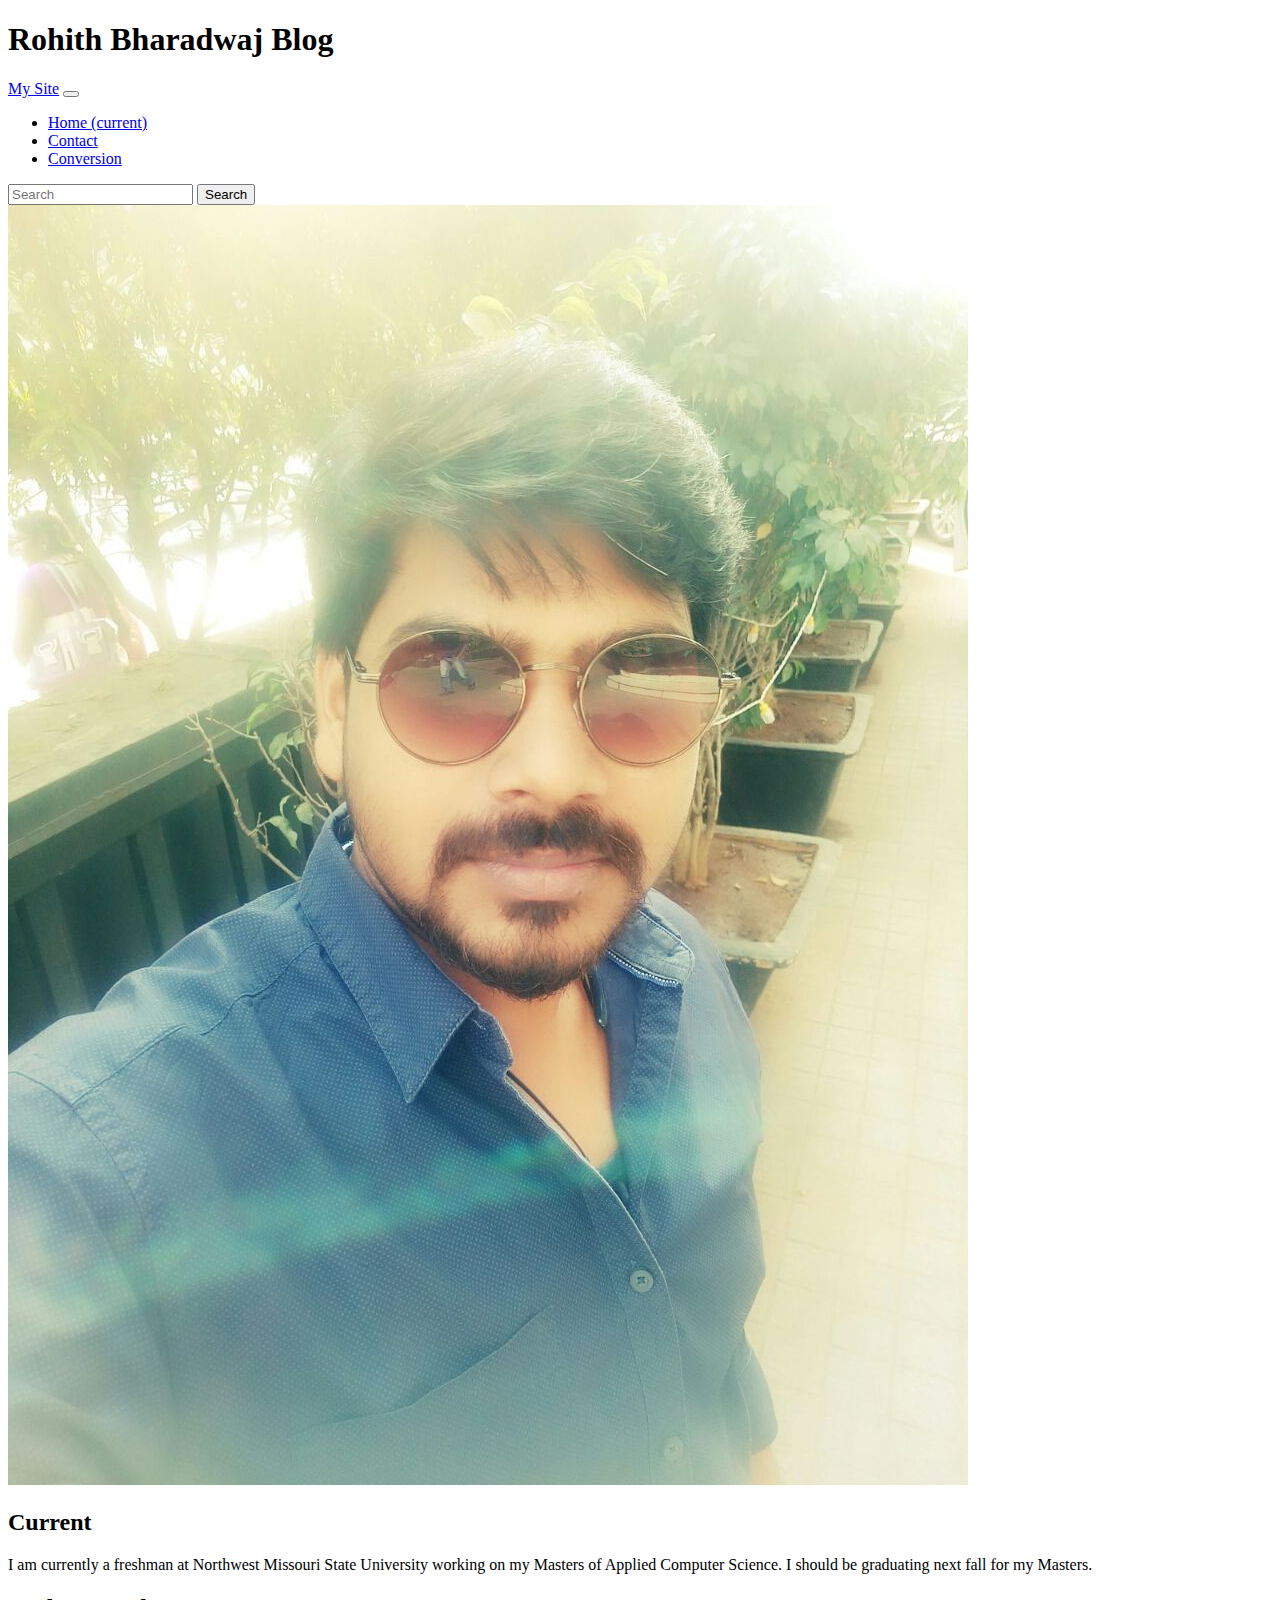
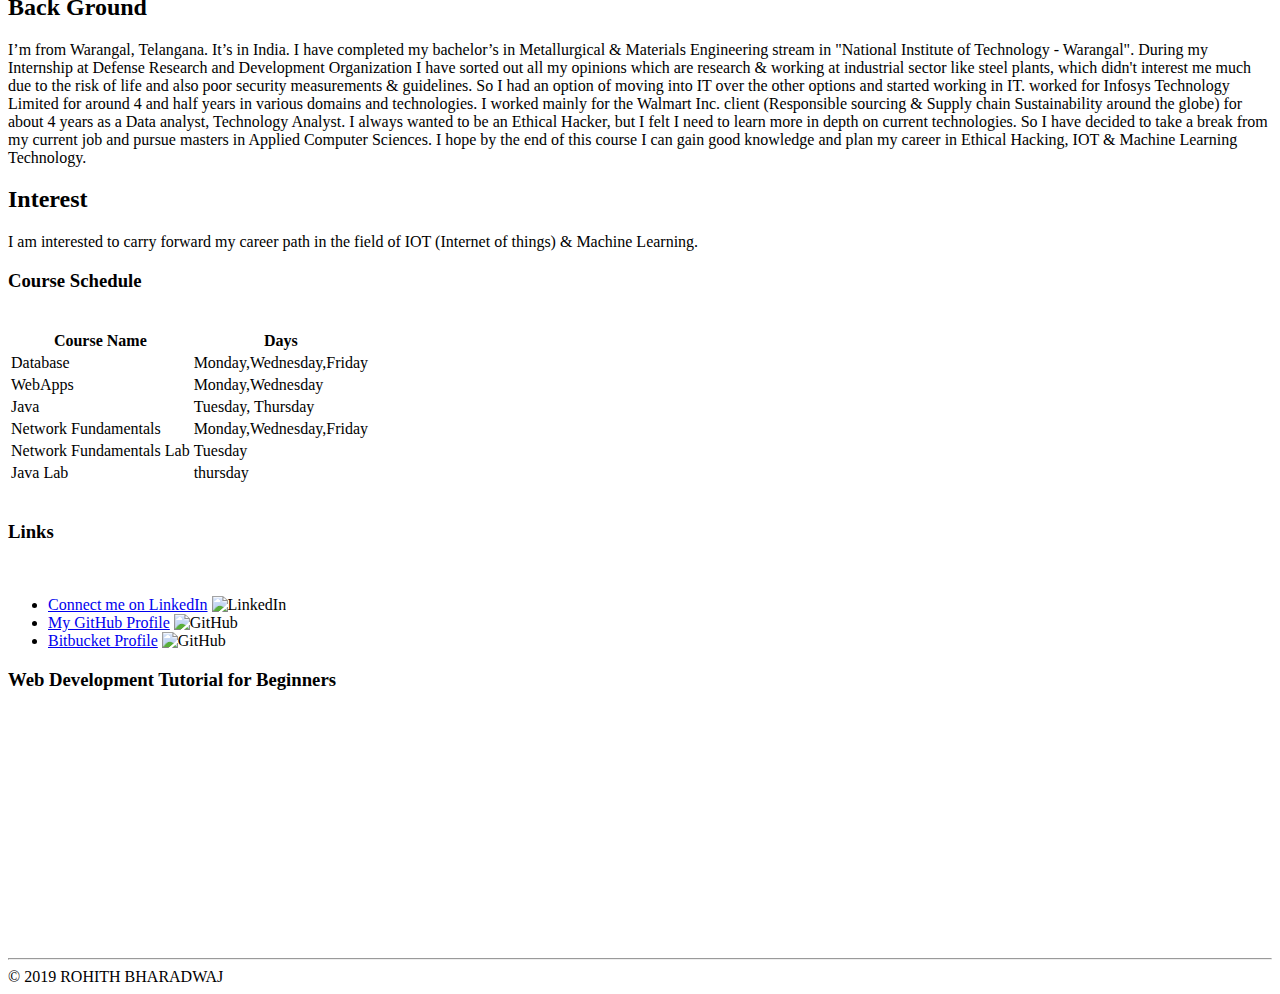
==== index.html @ 9749b011 "icons" ====
﻿<!DOCTYPE html>
<html>

<html lang="en">

<head>
        <meta name="author" content="Rohith Bharadwaj">

        <!-- Bootstrap required meta tags-->
        <meta charset="UTF8">
        <meta name="viewport" content="width=device-width, initial-scale=1, shrink-to-fit=no">
      
        <!-- Link to CSS-->
        <link rel="stylesheet" href="https://stackpath.bootstrapcdn.com/bootstrap/4.2.1/css/bootstrap.min.css" integrity="sha384-GJzZqFGwb1QTTN6wy59ffF1BuGJpLSa9DkKMp0DgiMDm4iYMj70gZWKYbI706tWS"
            crossorigin="anonymous">
        
        <link rel="stylesheet" href="C:\Users\s534783\Documents\44-563\rbharadwaj\CSS\Rohith.css">

        <title>Rohith Bharadwaj</title>
</head>

<body class="bgimg">
    <header>
        <h1 class="h1">Rohith Bharadwaj Blog</h1>
    </header>
        <nav class="navbar navbar-expand-md navbar-dark fixed-top bg-dark">
                <a class="navbar-brand" href="#">My Site</a>
                <button class="navbar-toggler" type="button" data-toggle="collapse" data-target="#navbarCollapse" aria-controls="navbarCollapse"
                  aria-expanded="false" aria-label="Toggle navigation">
                  <span class="navbar-toggler-icon"></span>
                </button>
                <div class="collapse navbar-collapse" id="navbarCollapse">
                  <ul class="navbar-nav mr-auto">
                    <li class="nav-item active">
                      <a class="nav-link" href="index.html">Home <span class="sr-only">(current)</span></a>
                    </li>
                    <li class="nav-item">
                      <a class="nav-link" href="contact.html">Contact</a>
                    </li>
                    <li class="nav-item">
                      <a class="nav-link" href="converter.html">Conversion</a>
                    </li>
                  </ul>
                  <form class="form-inline mt-2 mt-md-0">
                    <input class="form-control mr-sm-2" type="text" placeholder="Search" aria-label="Search">
                    <button class="btn btn-outline-success my-2 my-sm-0" type="submit">Search</button>
                  </form>
                </div>
        </nav>

<main>
  <div class="row">
    <article class="col-sm-7 ">
      <div class="row">
          <section class="col-md-5" id="profile">                
                  <img src="./rohith.jpg" class="rounded-circle img-fluid" id="img-circle" alt="Profile picture">
          </section>
    
        <section class="col-md-5">
            <h2>Current</h2>
            
                <p>I am currently a freshman at Northwest Missouri State University working on my Masters of Applied Computer
            Science. I should be graduating next fall for my Masters.</p>
        
            </section>
        <section class="col-md-5">
            <h2>Back Ground</h2>
                <p> I’m from Warangal, Telangana. It’s in India. I have completed my bachelor’s in Metallurgical & Materials
            Engineering stream in "National Institute of Technology - Warangal". During my Internship at Defense Research
            and Development Organization I have sorted out all my opinions which are research & working at industrial
            sector like steel plants, which didn't interest me much due to the risk of life and also poor security
            measurements & guidelines. So I had an option of moving into IT over the other options and started working
            in IT.
            worked for Infosys Technology Limited for around 4 and half years in various domains and technologies. I
            worked mainly for the Walmart Inc. client (Responsible sourcing & Supply chain Sustainability around the
            globe) for about 4 years as a Data analyst, Technology Analyst. I always wanted to be an Ethical Hacker,
            but I felt I need to learn more in depth on current technologies. So I have decided to take a break from my
            current job and pursue masters in Applied Computer Sciences. I hope by the end of this course I can gain
            good knowledge and plan my career in Ethical Hacking, IOT & Machine Learning Technology.
        </section>
        </p>
        </section>
        <section class="col-md-5">
            <h2>Interest</h2>
            I am interested to carry forward my career path in the field of IOT (Internet of things) & Machine Learning.
        </section>
        </div>
    </article>
    <aside class="col-sm-5">
        <section class="col-md-10" id="links">
          <h3 class="important">Course Schedule</h3><br>
          <table class="table table-dark">
        
                <tr>
                    <th>Course Name</th>
                    <th>Days</th>
                    
                  </tr>
                  <tr>
                    <td>Database</td>
                    <td>Monday,Wednesday,Friday</td>
                    
                  </tr>
                  <tr>
                    <td>WebApps</td>
                    <td>Monday,Wednesday</td>
                    
                  </tr>
                  <tr>
		            <td>Java</td>
                    <td>Tuesday, Thursday</td>
                    
                  </tr>
			        <tr>
                    <td>Network Fundamentals</td>
                    <td>Monday,Wednesday,Friday</td>
                    </tr>
                    <tr>
                        <td>Network Fundamentals Lab</td>
                        <td>Tuesday</td>
                        </tr>
                        <tr>
                            <td>Java Lab</td>
                            <td>thursday</td>
                            </tr>
        </table>
        <br><h3>Links</h3><br>
        <ul class="important">
            <li>
                <!-- use official icons?-->
                <a href="https://www.linkedin.com/in/rohith-bharadwaj-39b21a7a/" class="important"> Connect me on LinkedIn</a>
                <img src="./iconfinder_square-linkedin_317725.png" class="img-fluid icon"  alt="LinkedIn">
            </li>
            <li>
                <a href="https://github.com/rohithbhardwaj/" class="important">My GitHub Profile</a>
                <img src="./60github.png" class="img-fluid icon" alt="GitHub">
            </li>
            <li>
                <a href="https://bitbucket.org/Rohithbharadwaj/" class="important">Bitbucket Profile</a>
                <img src="./bitbucket.png" class="img-fluid icon" alt="GitHub">
            </li>
        </ul>
      </section >
      <section class="col-md-10">
         <h3> Web Development Tutorial for Beginners</h3><br>
         <iframe width="392" height="200" src="https://www.youtube.com/embed/3JluqTojuME" frameborder="0" allow="accelerometer; autoplay; encrypted-media; gyroscope; picture-in-picture" allowfullscreen></iframe>
      </section>
    </aside>
  </div>
</main>

</br>
<hr>

<footer class="footer">
    &copy; 2019 ROHITH BHARADWAJ
</footer>
</body>
</html>
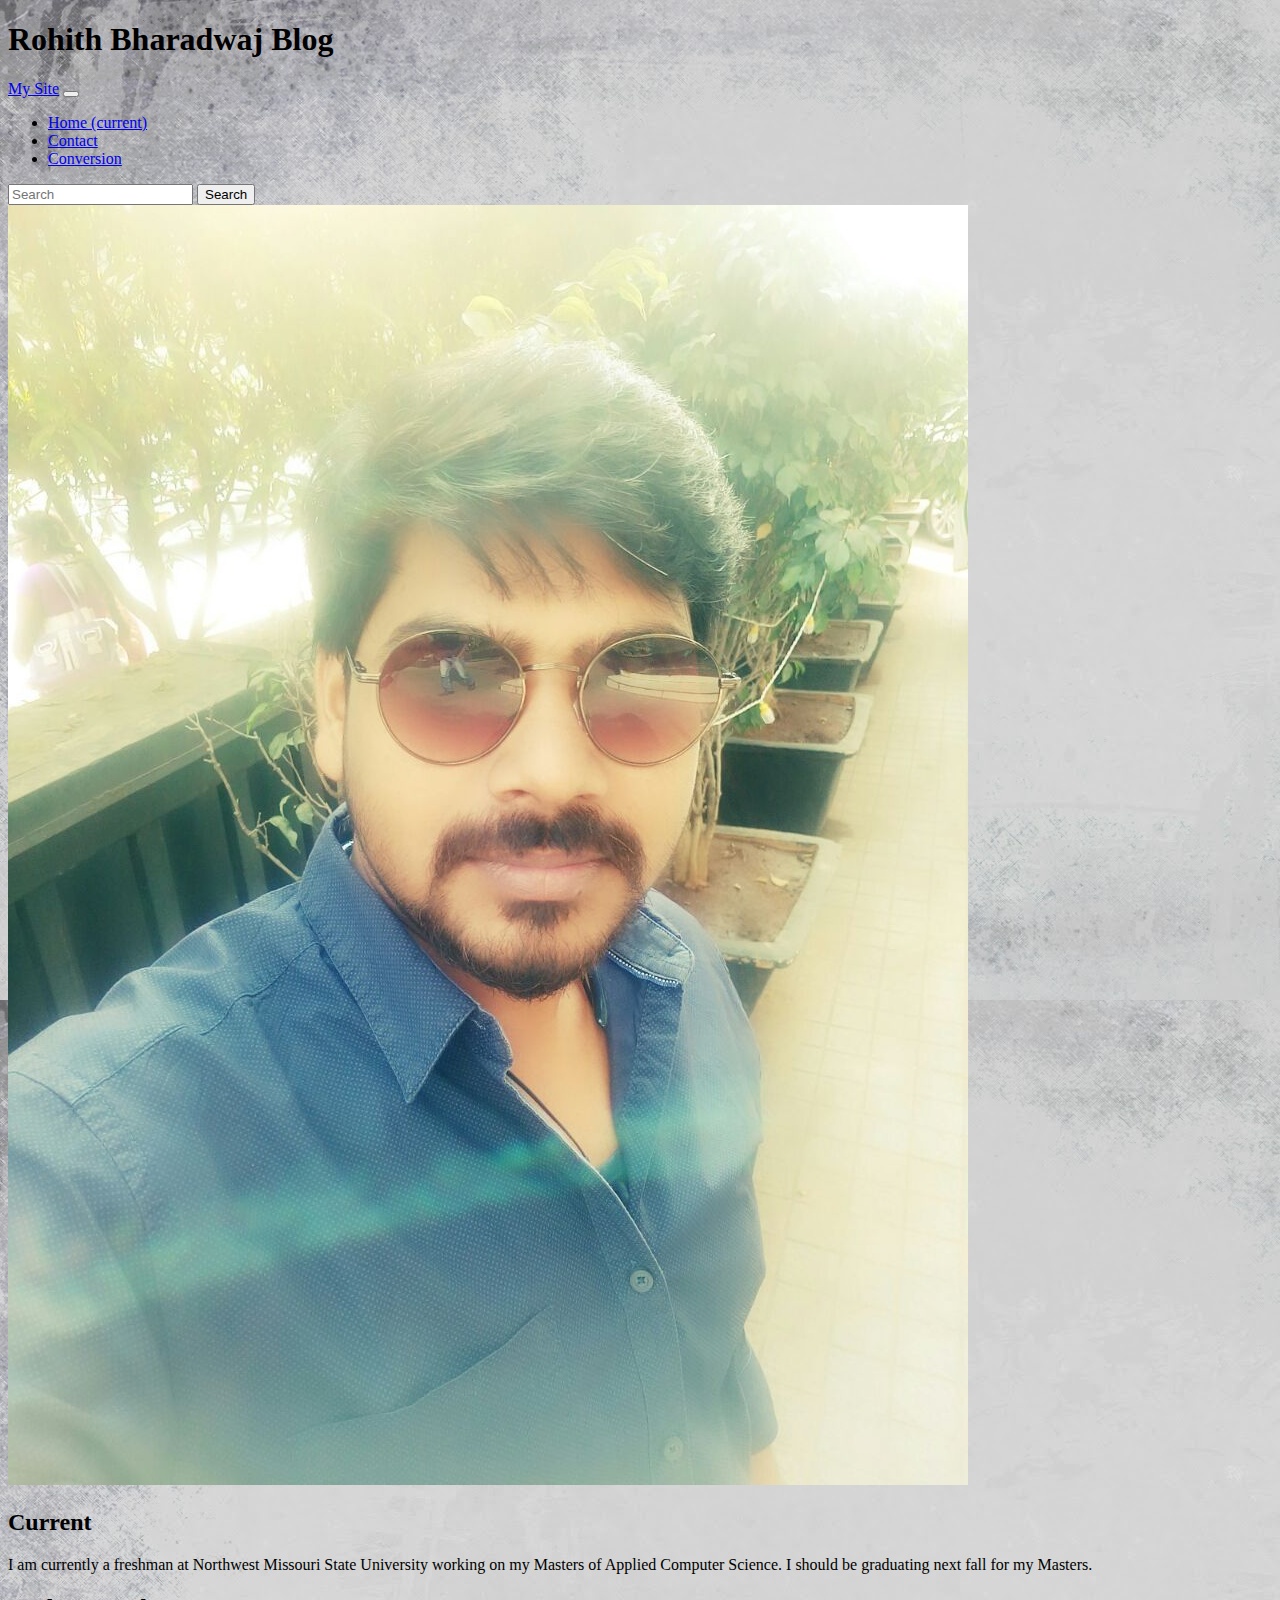
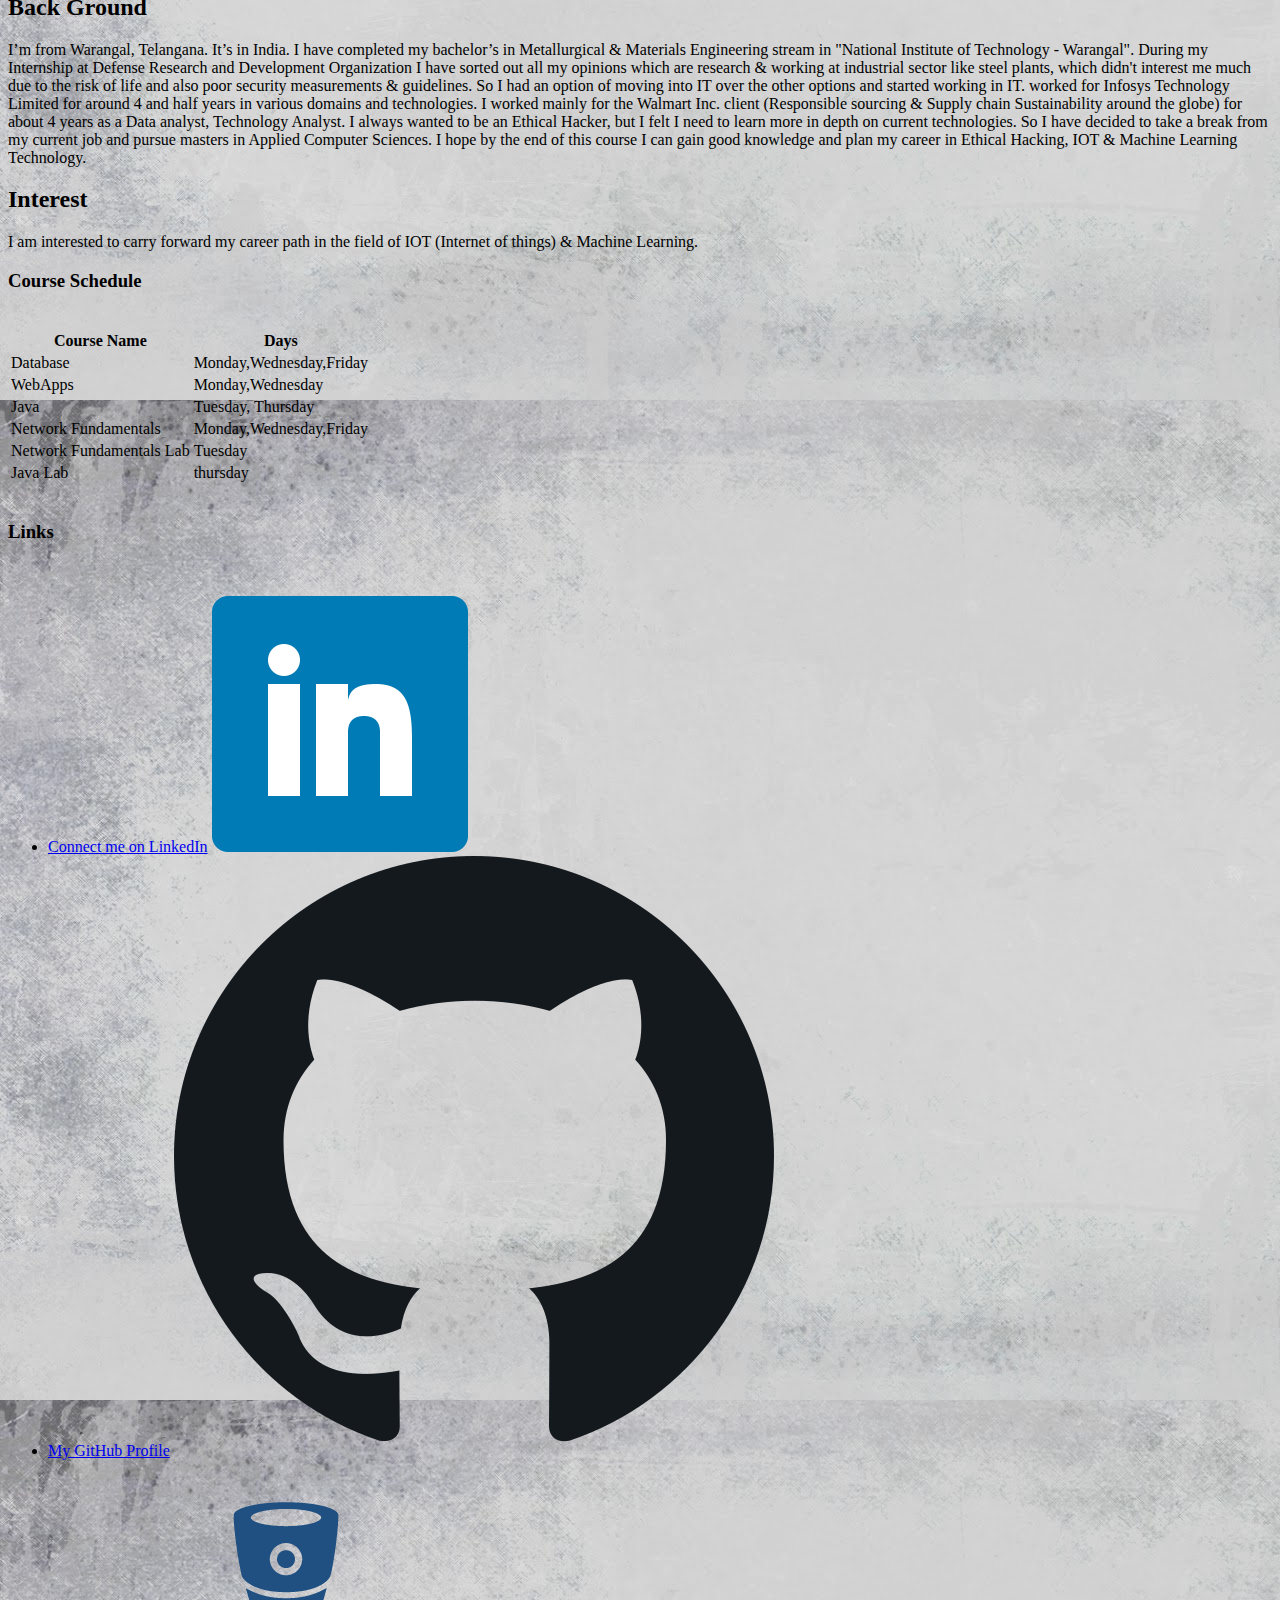
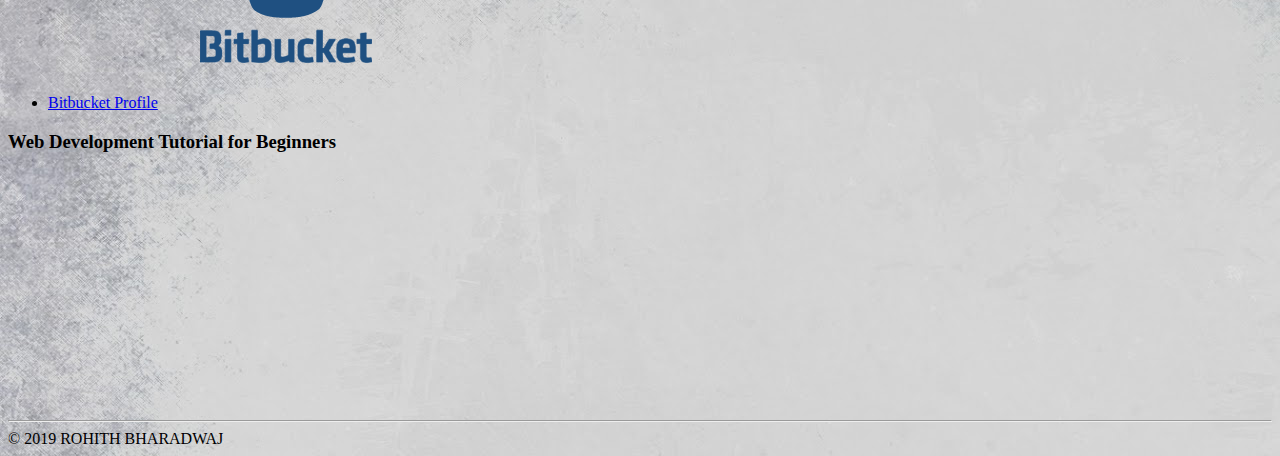
==== commit 4a98d368: "background" ====
--- a/index.html
+++ b/index.html
@@ -19,7 +19,7 @@
         <title>Rohith Bharadwaj</title>
 </head>
 
-<body class="bgimg">
+<body background="backgorund.jpg" class="bgimg">
     <header>
         <h1 class="h1">Rohith Bharadwaj Blog</h1>
     </header>
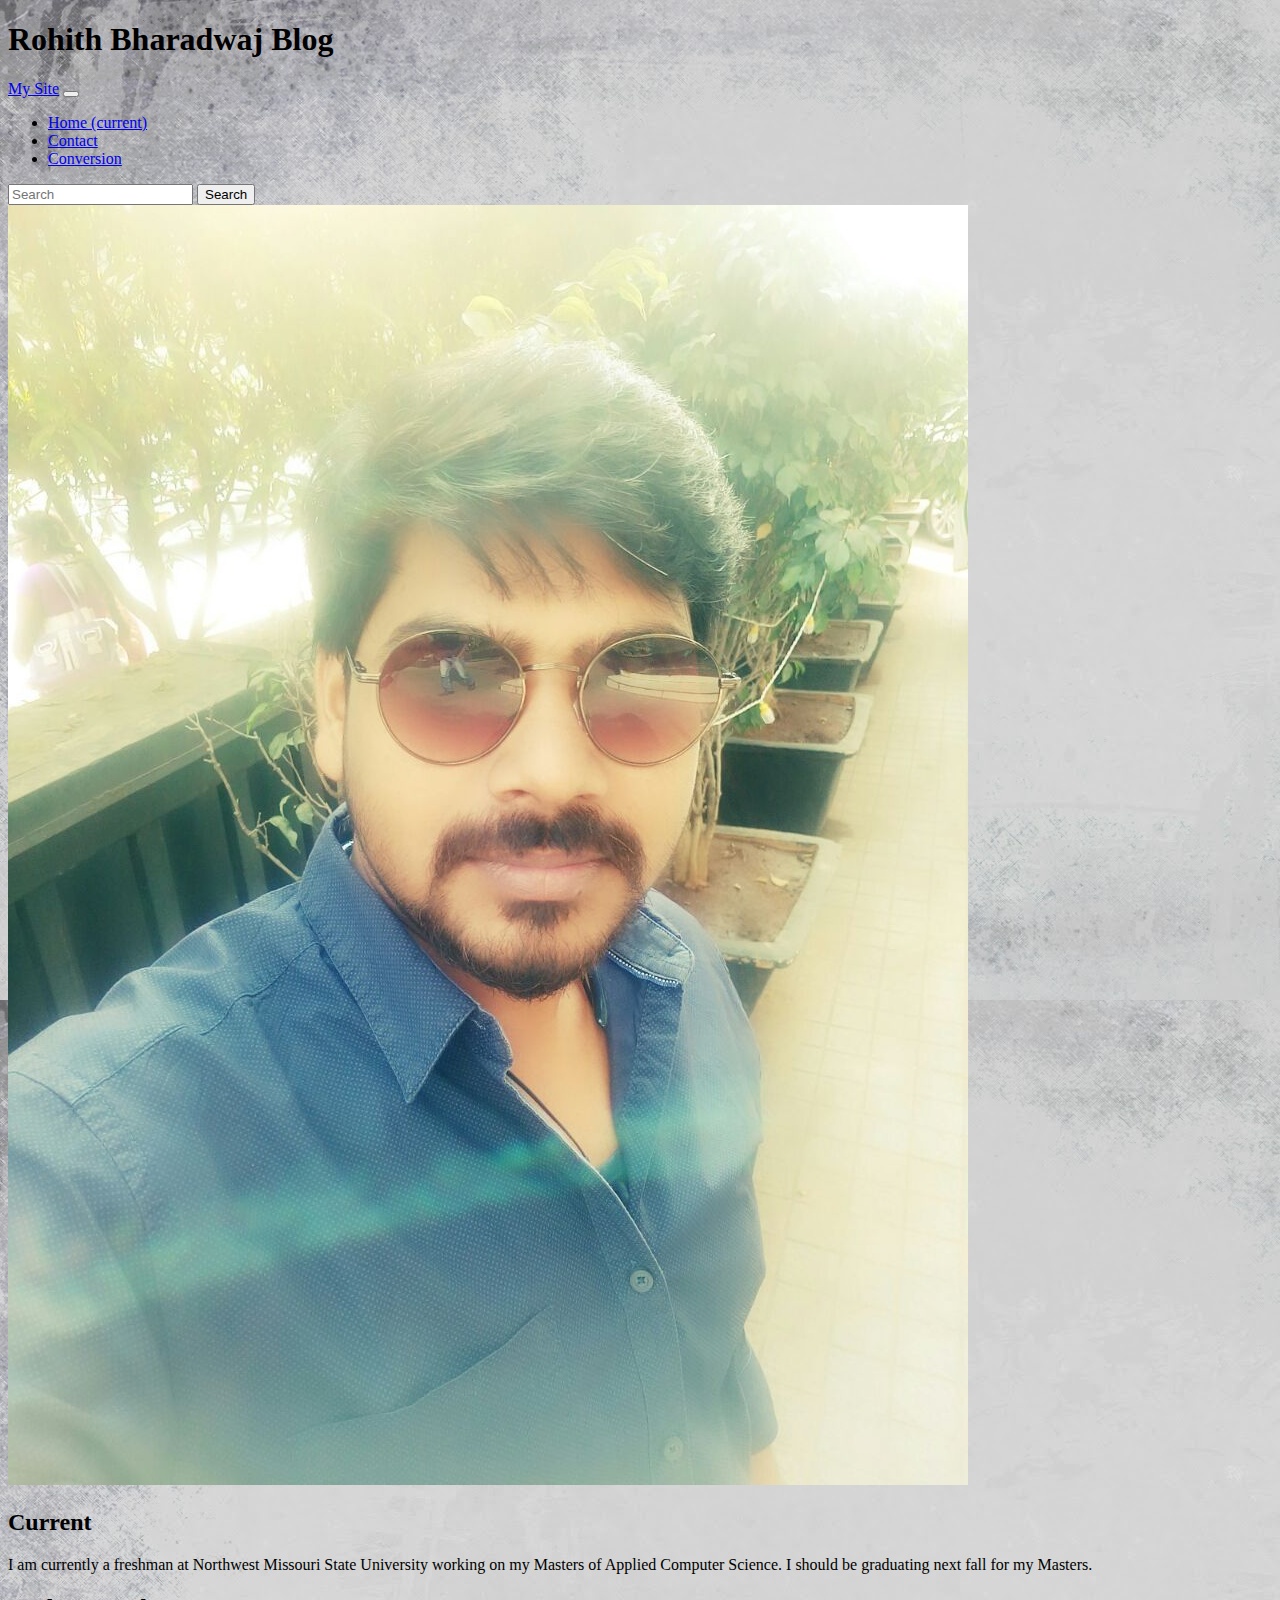
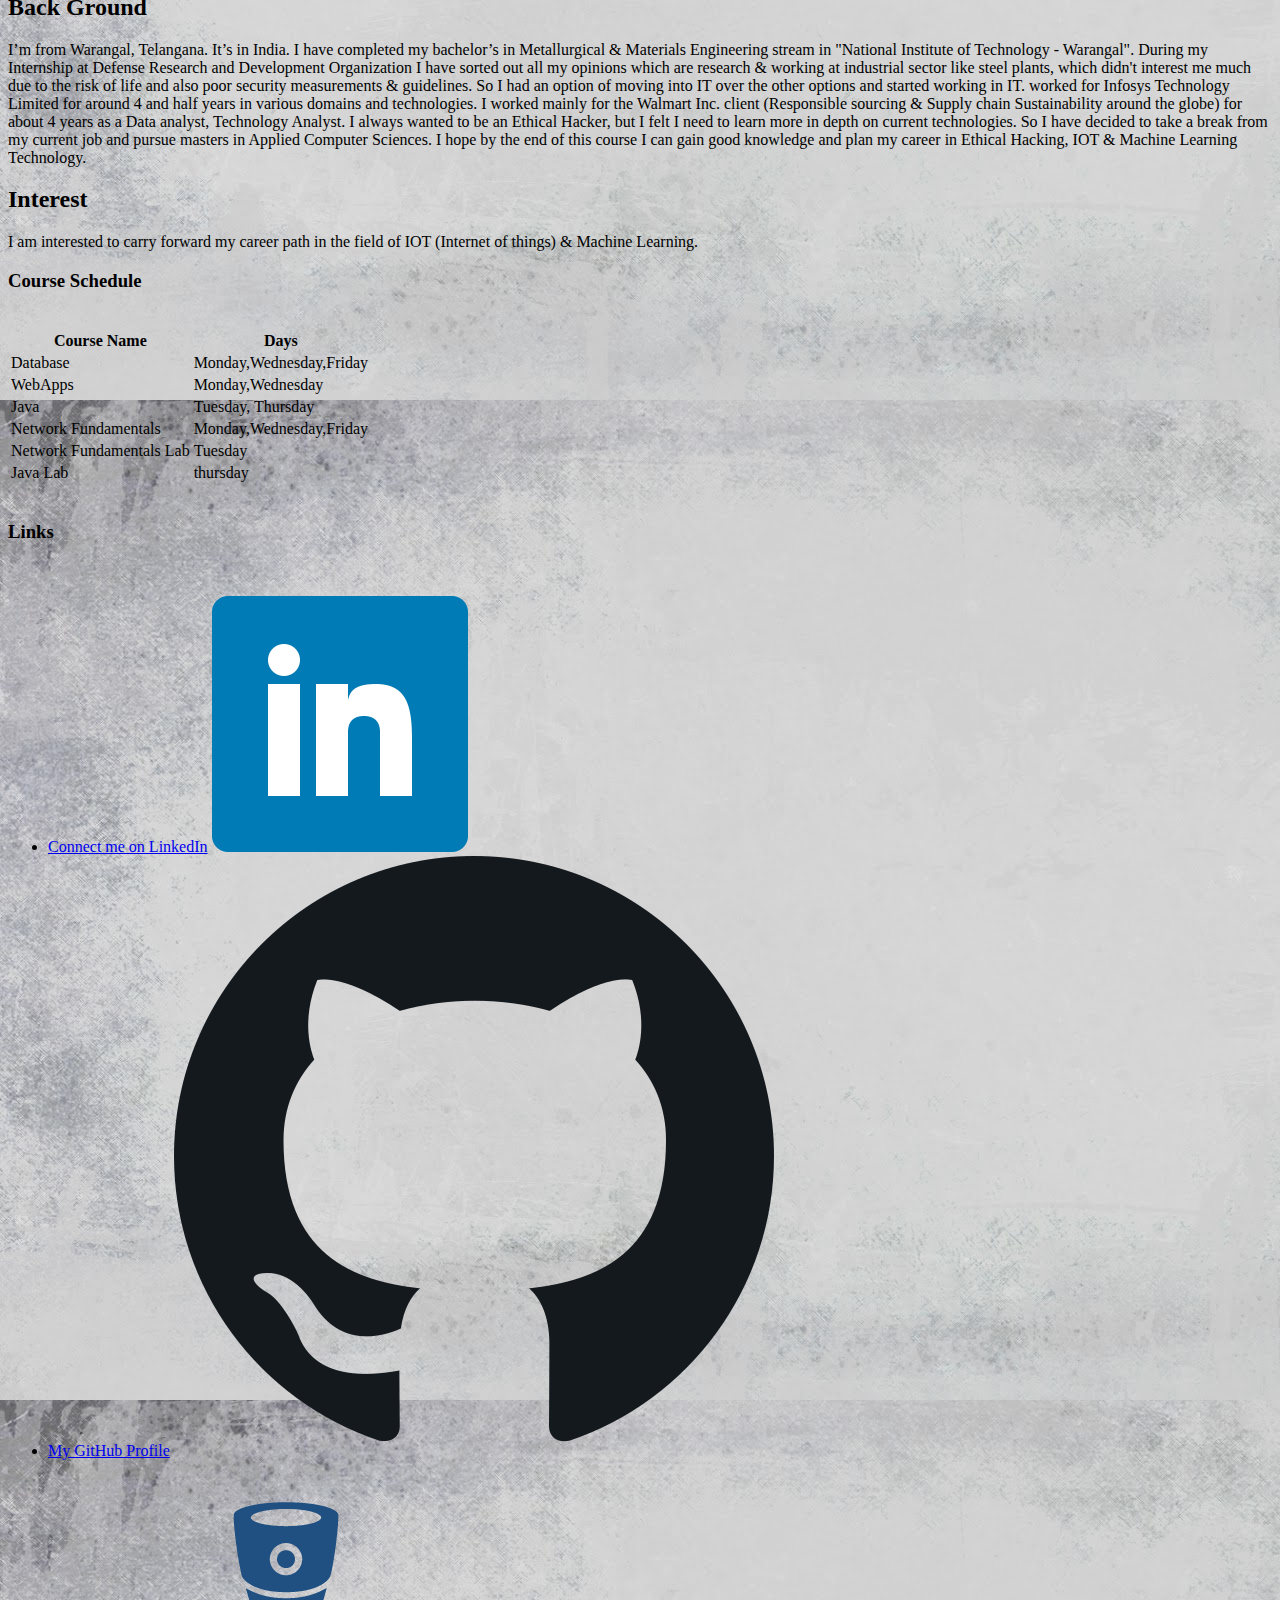
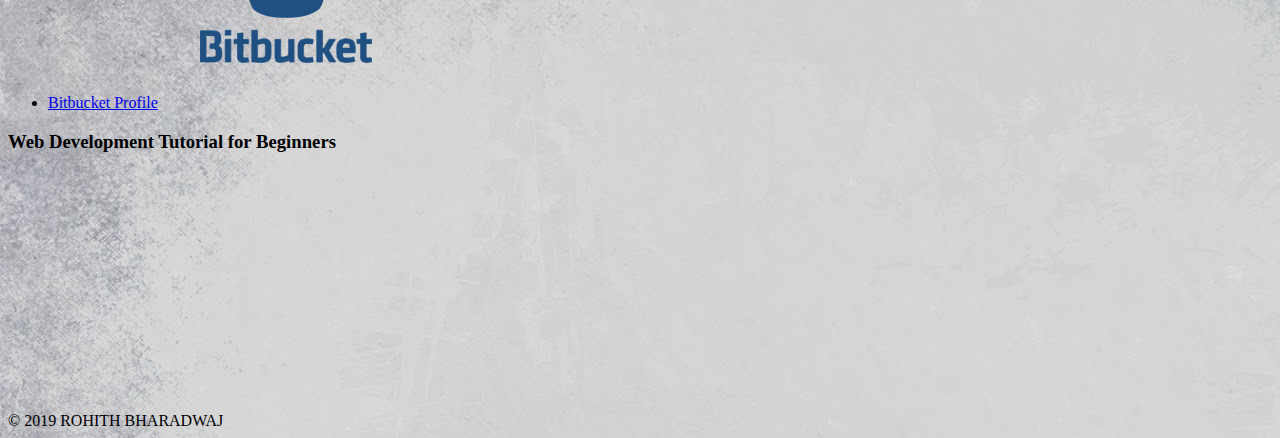
==== commit 576aae55: ".." ====
--- a/index.html
+++ b/index.html
@@ -150,8 +150,6 @@
 </main>
 
 </br>
-<hr>
-
 <footer class="footer">
     &copy; 2019 ROHITH BHARADWAJ
 </footer>
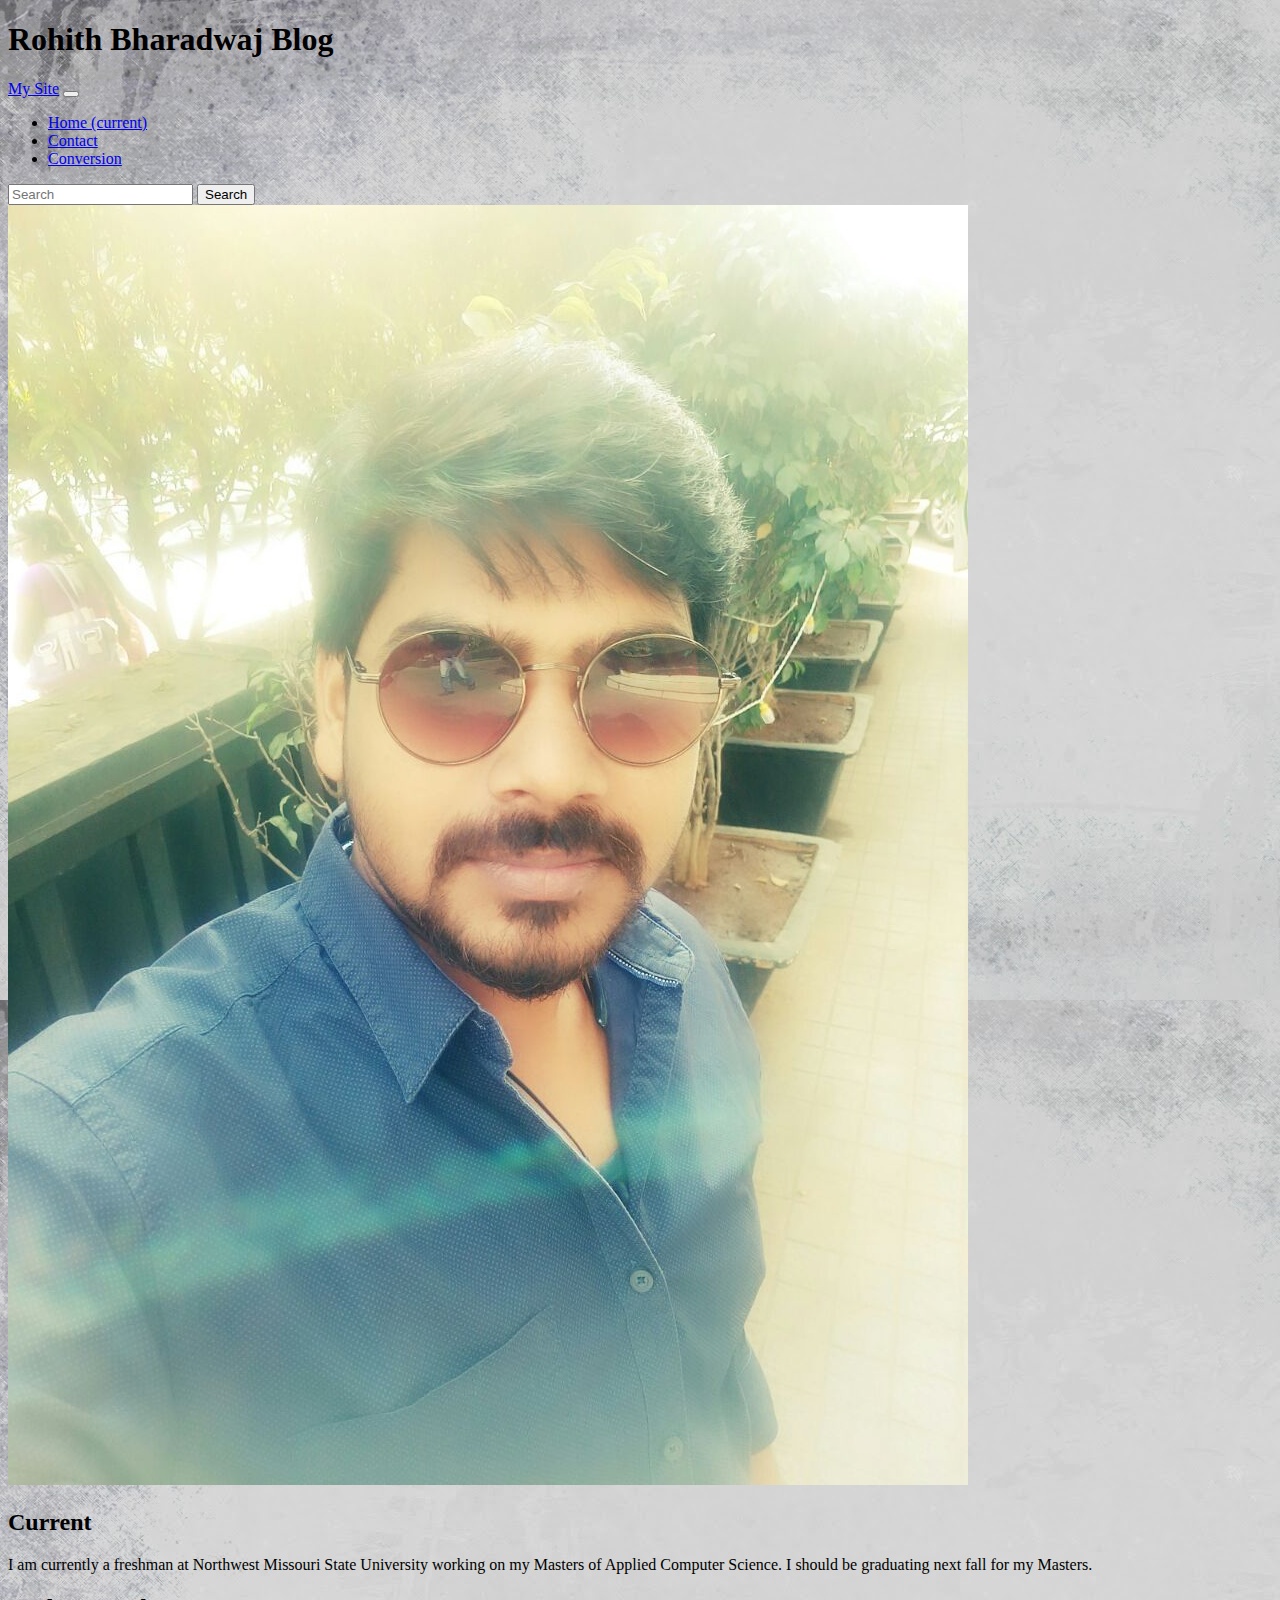
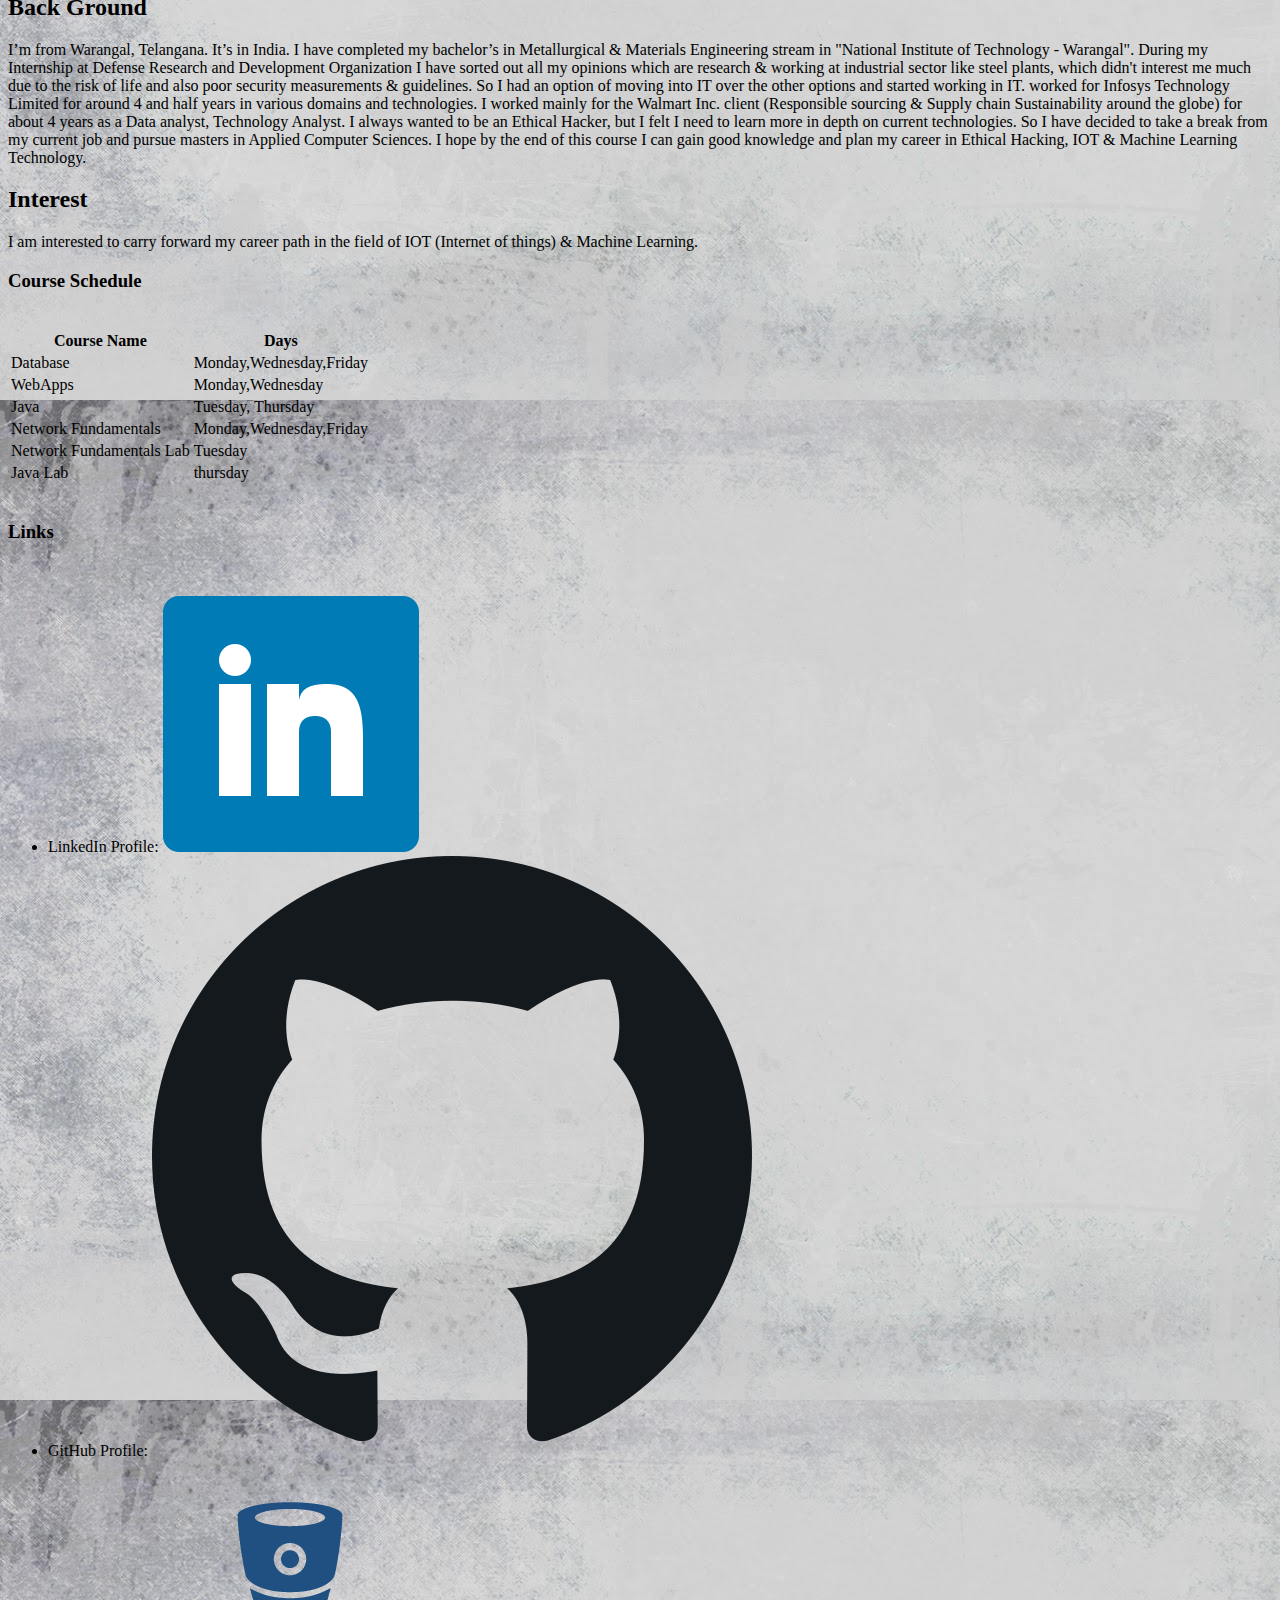
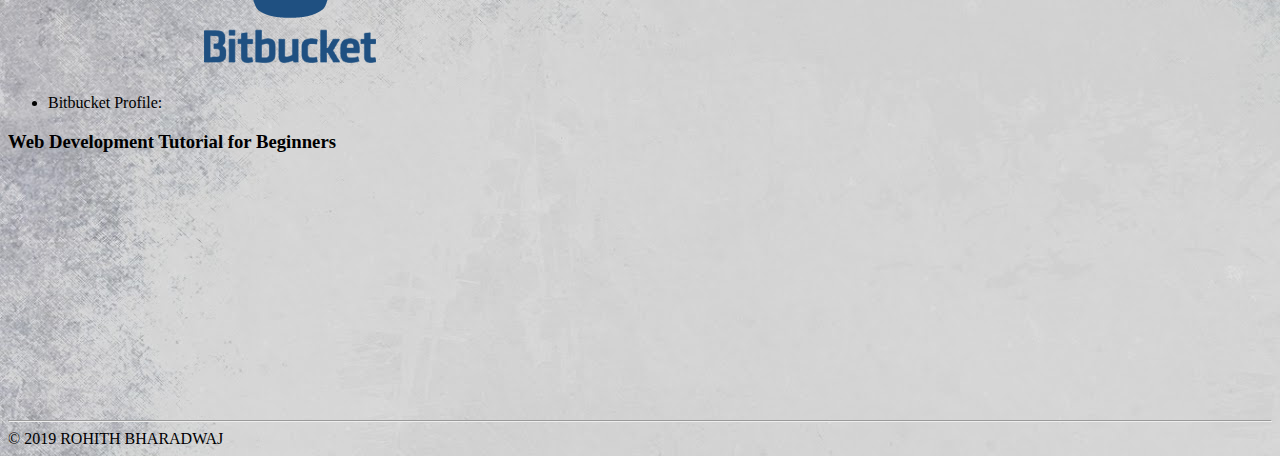
==== commit 8c650d43: "hr" ====
--- a/index.html
+++ b/index.html
@@ -63,7 +63,7 @@
             Science. I should be graduating next fall for my Masters.</p>
         
             </section>
-        <section class="col-md-5">
+        <section class="col-md-10">
             <h2>Back Ground</h2>
                 <p> I’m from Warangal, Telangana. It’s in India. I have completed my bachelor’s in Metallurgical & Materials
             Engineering stream in "National Institute of Technology - Warangal". During my Internship at Defense Research
@@ -80,7 +80,7 @@
         </section>
         </p>
         </section>
-        <section class="col-md-5">
+        <section class="col-md-8">
             <h2>Interest</h2>
             I am interested to carry forward my career path in the field of IOT (Internet of things) & Machine Learning.
         </section>
@@ -126,18 +126,17 @@
         </table>
         <br><h3>Links</h3><br>
         <ul class="important">
-            <li>
-                <!-- use official icons?-->
-                <a href="https://www.linkedin.com/in/rohith-bharadwaj-39b21a7a/" class="important"> Connect me on LinkedIn</a>
-                <img src="./iconfinder_square-linkedin_317725.png" class="img-fluid icon"  alt="LinkedIn">
+            <li>LinkedIn Profile:
+                <a href="https://www.linkedin.com/in/rohith-bharadwaj-39b21a7a/" title="LinkedIn Profile">
+                <img src="./iconfinder_square-linkedin_317725.png" class="img-fluid icon"  alt="LinkedIn Profile"></a>
             </li>
-            <li>
-                <a href="https://github.com/rohithbhardwaj/" class="important">My GitHub Profile</a>
-                <img src="./60github.png" class="img-fluid icon" alt="GitHub">
+            <li>GitHub Profile:
+                <a href="https://github.com/rohithbhardwaj/" title="GitHub Profile">
+                <img src="./60github.png" class="img-fluid icon" alt="GitHub Profile"></a>
             </li>
-            <li>
-                <a href="https://bitbucket.org/Rohithbharadwaj/" class="important">Bitbucket Profile</a>
-                <img src="./bitbucket.png" class="img-fluid icon" alt="GitHub">
+            <li>Bitbucket Profile:
+                <a href="https://bitbucket.org/Rohithbharadwaj/" title="Bitbucket Profile">
+                <img src="./bitbucket.png" class="img-fluid icon" alt="Bitbucket Profile"></a>
             </li>
         </ul>
       </section >
@@ -150,8 +149,10 @@
 </main>
 
 </br>
+
+</body>
+<hr>
 <footer class="footer">
     &copy; 2019 ROHITH BHARADWAJ
 </footer>
-</body>
 </html>
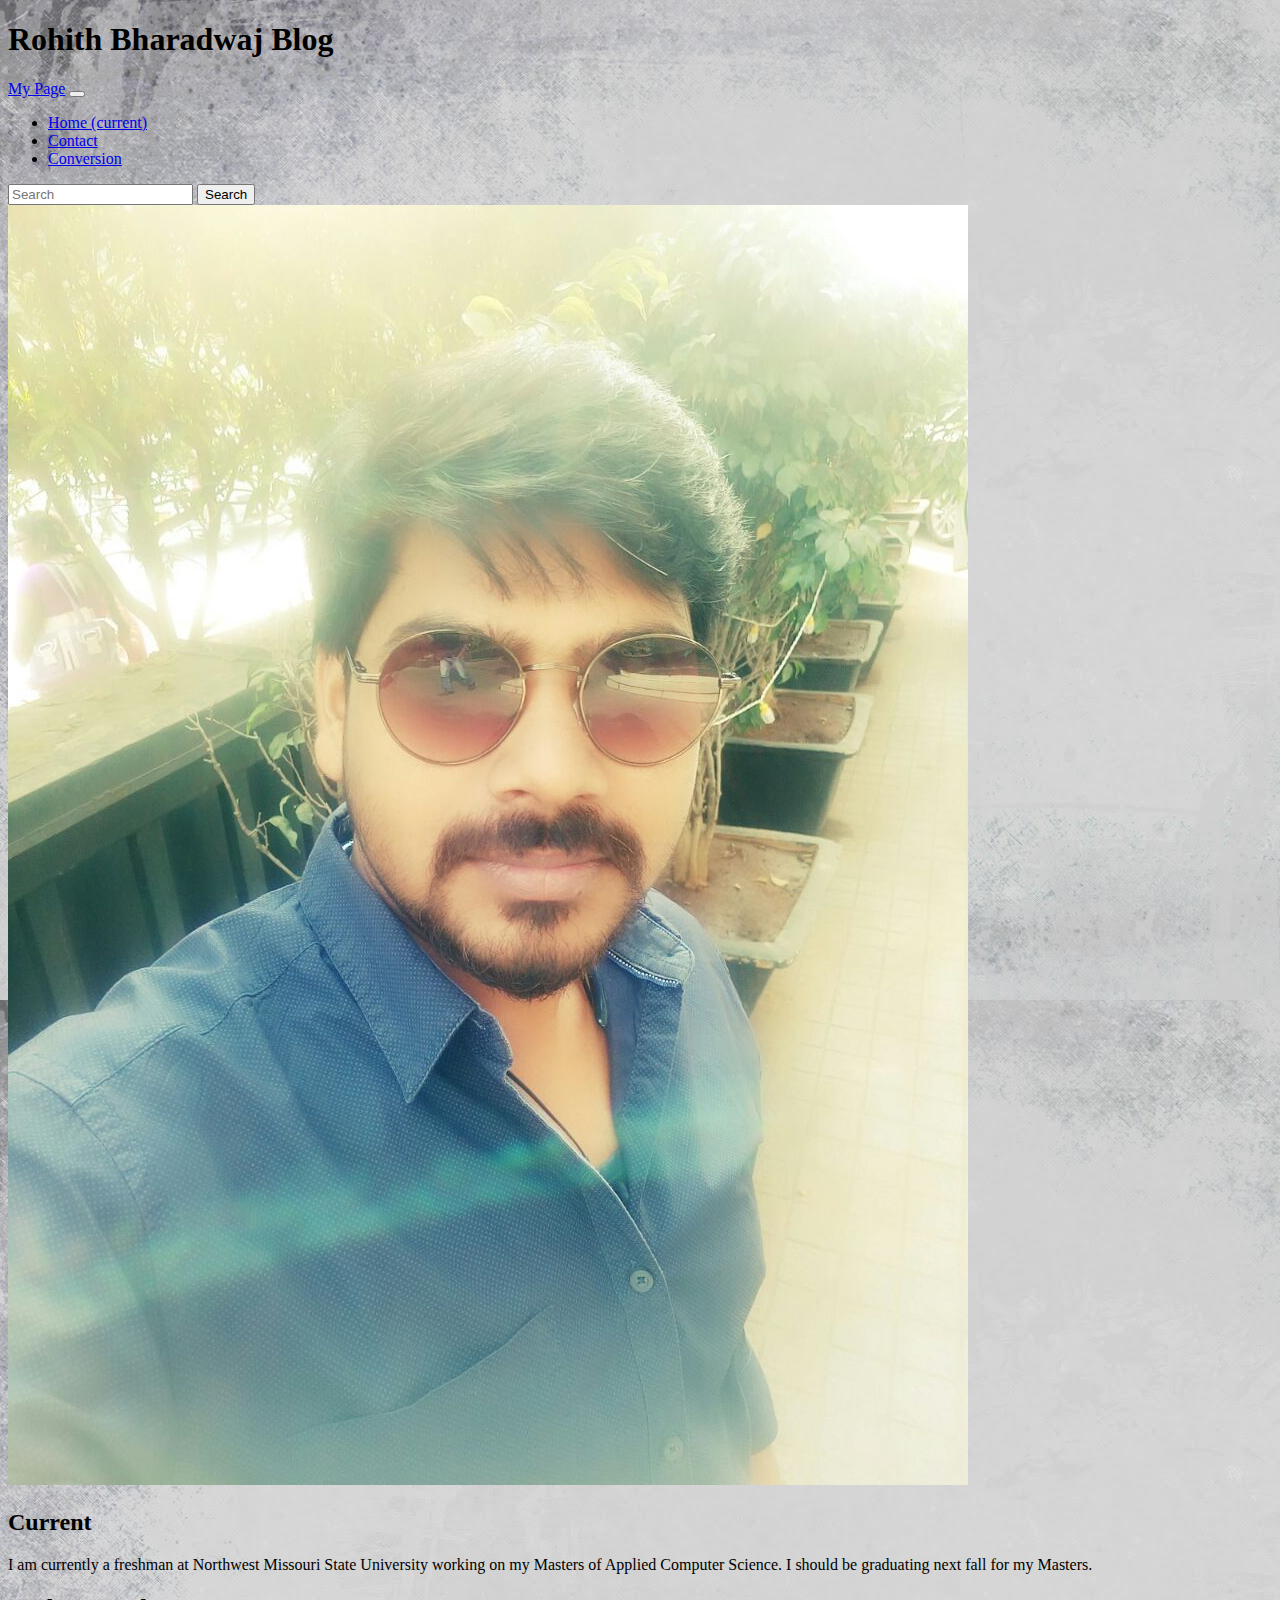
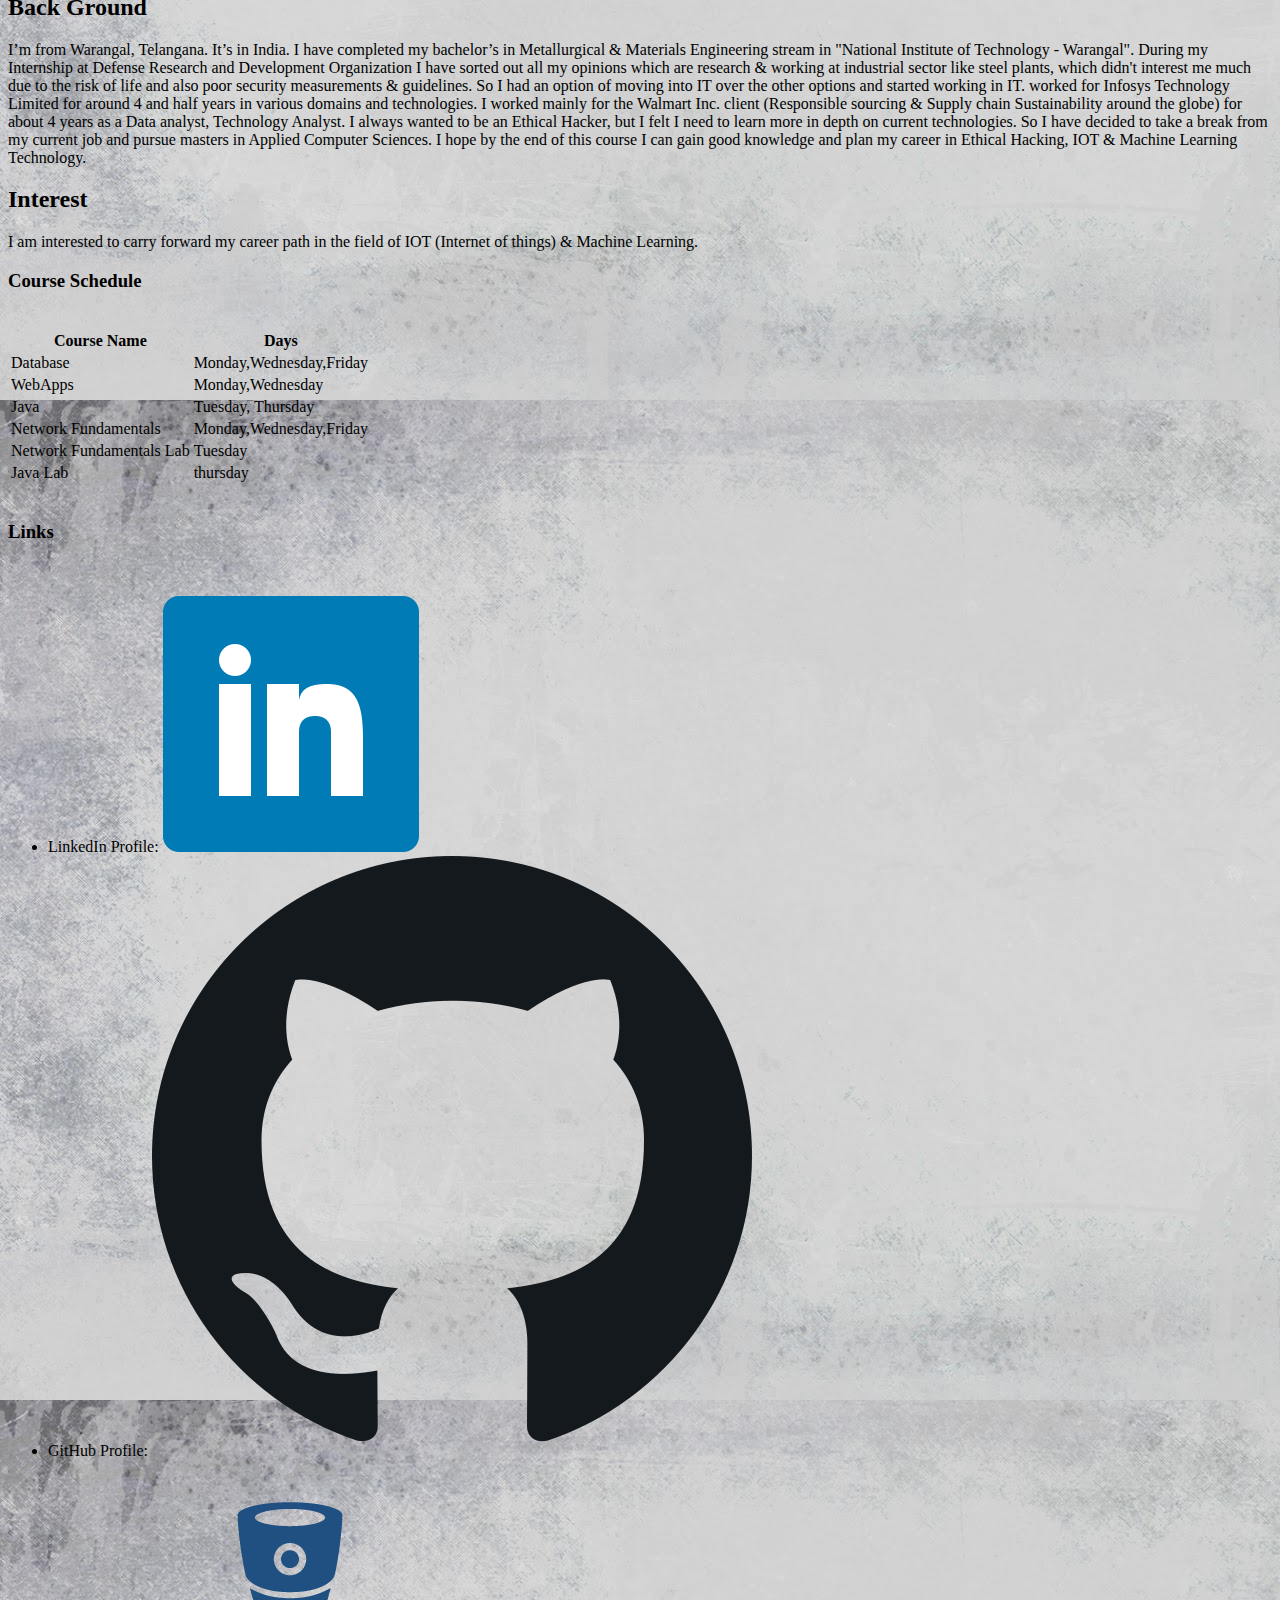
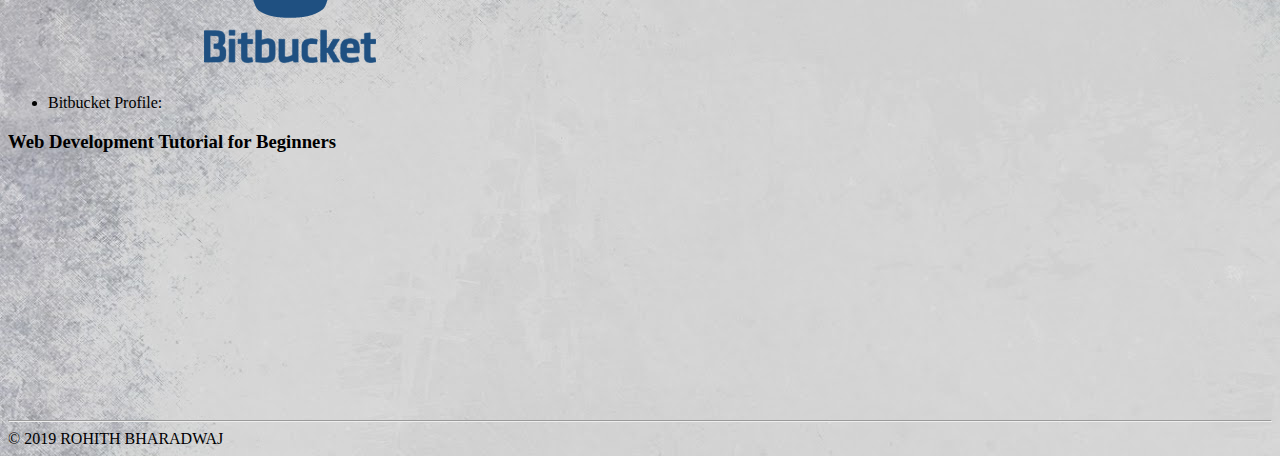
==== commit 4b0599a5: "Second Commit" ====
--- a/index.html
+++ b/index.html
@@ -24,7 +24,7 @@
         <h1 class="h1">Rohith Bharadwaj Blog</h1>
     </header>
         <nav class="navbar navbar-expand-md navbar-dark fixed-top bg-dark">
-                <a class="navbar-brand" href="#">My Site</a>
+                <a class="navbar-brand" href="#">My Page</a>
                 <button class="navbar-toggler" type="button" data-toggle="collapse" data-target="#navbarCollapse" aria-controls="navbarCollapse"
                   aria-expanded="false" aria-label="Toggle navigation">
                   <span class="navbar-toggler-icon"></span>
@@ -80,7 +80,7 @@
         </section>
         </p>
         </section>
-        <section class="col-md-8">
+        <section class="col-md-10">
             <h2>Interest</h2>
             I am interested to carry forward my career path in the field of IOT (Internet of things) & Machine Learning.
         </section>
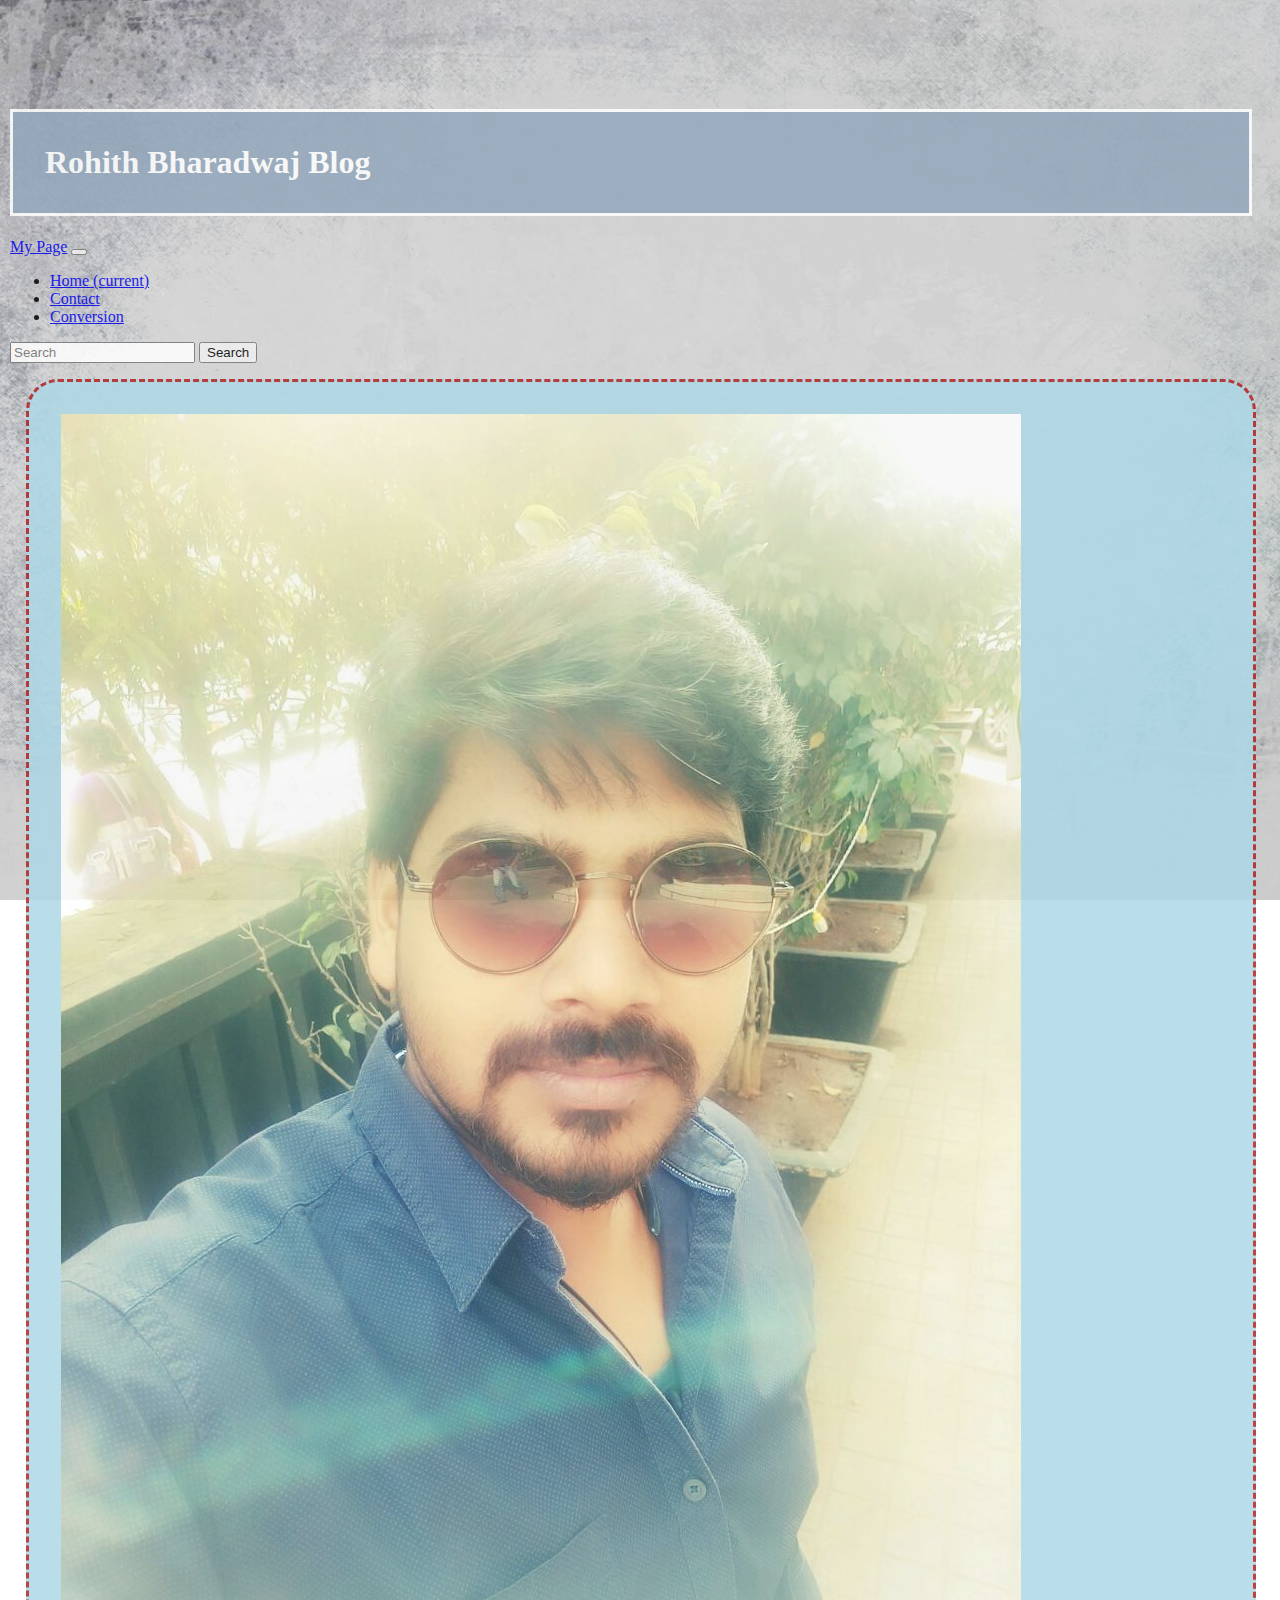
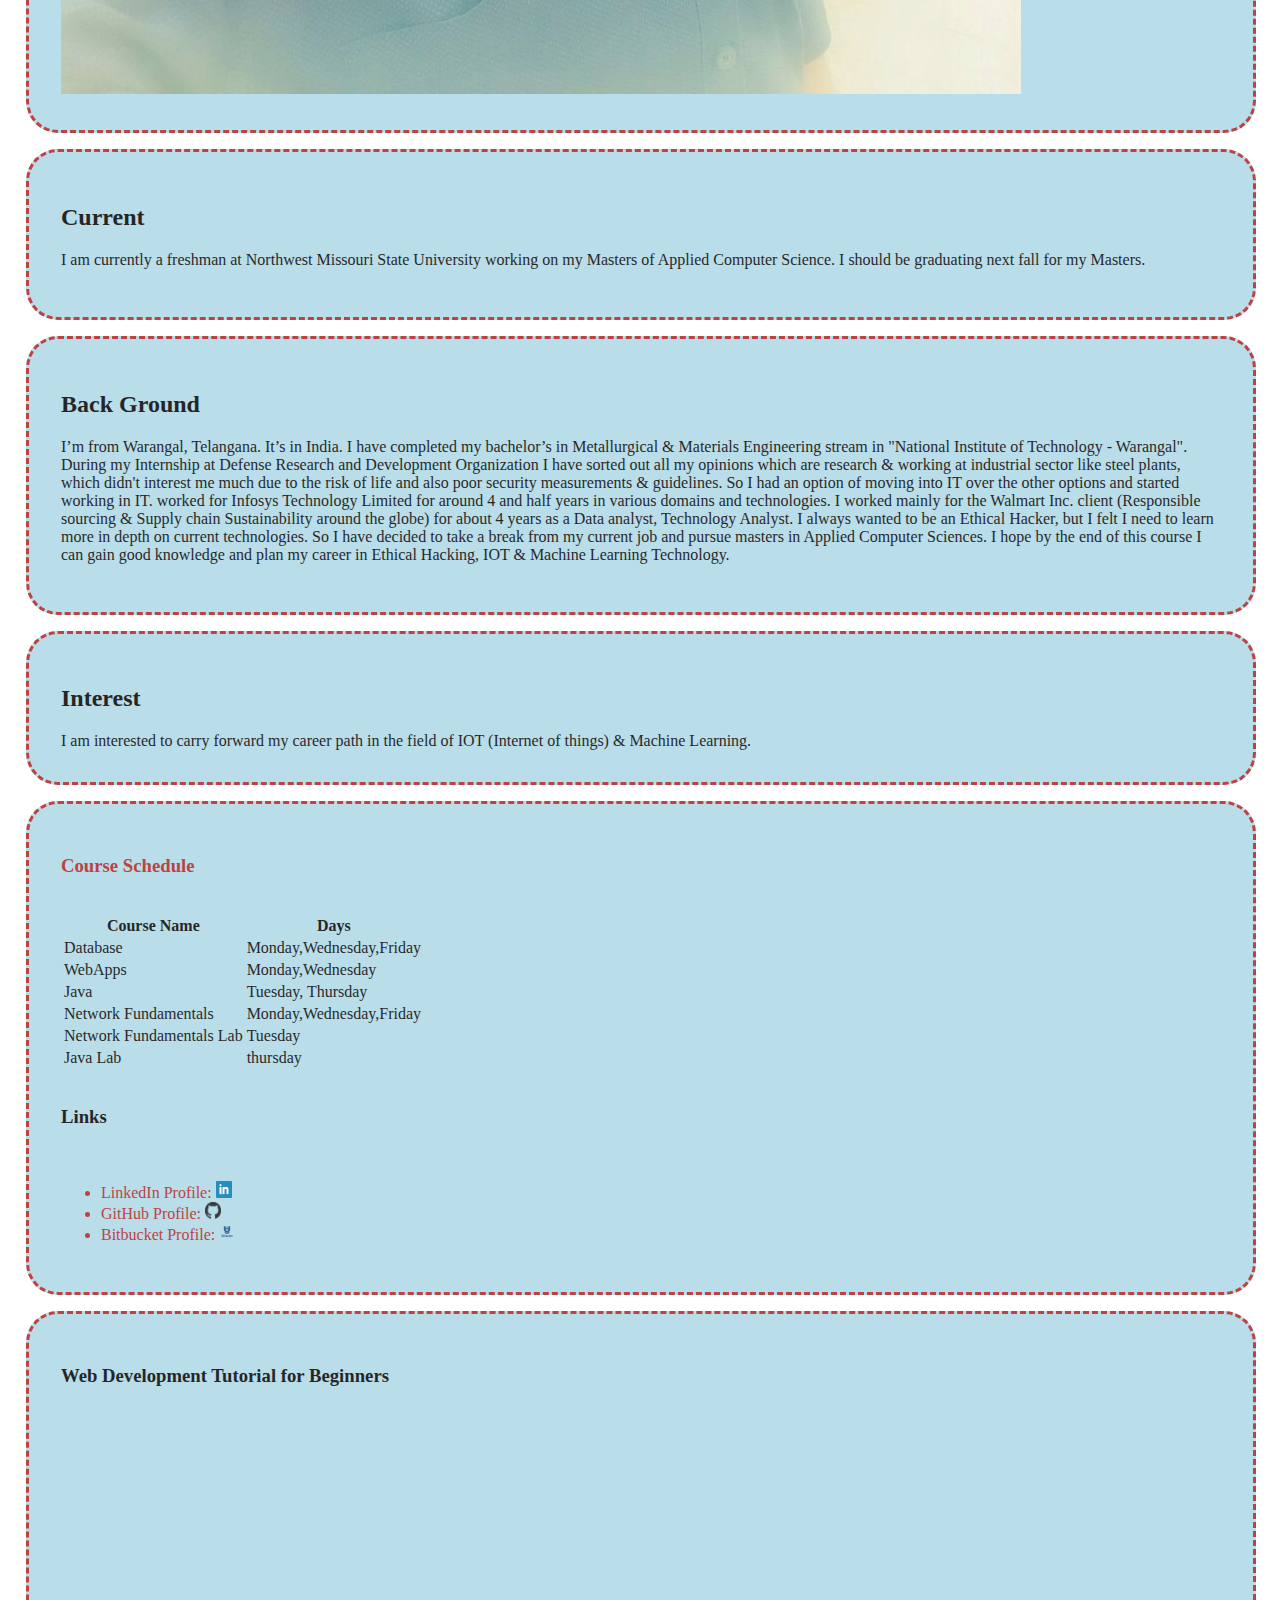
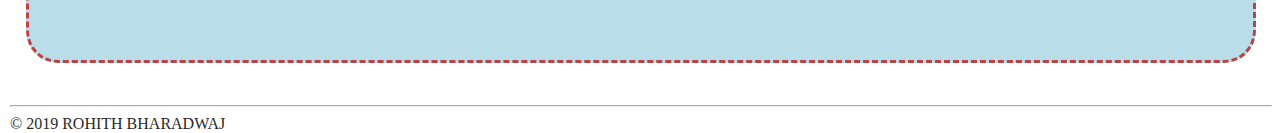
==== commit 71e66f43: "Changed path for css" ====
--- a/index.html
+++ b/index.html
@@ -14,7 +14,7 @@
         <link rel="stylesheet" href="https://stackpath.bootstrapcdn.com/bootstrap/4.2.1/css/bootstrap.min.css" integrity="sha384-GJzZqFGwb1QTTN6wy59ffF1BuGJpLSa9DkKMp0DgiMDm4iYMj70gZWKYbI706tWS"
             crossorigin="anonymous">
         
-        <link rel="stylesheet" href="C:\Users\s534783\Documents\44-563\rbharadwaj\CSS\Rohith.css">
+        <link rel="stylesheet" href="./CSS/Rohith.css">
 
         <title>Rohith Bharadwaj</title>
 </head>
--- a/CSS/Rohith.css
+++ b/CSS/Rohith.css
@@ -0,0 +1,63 @@
+body {
+    padding-top: 5rem;
+    margin-left: 10px;
+  }
+  
+  body, html {
+    height: 100%;
+  }
+  
+  .video-wrapper {
+    width: 100%;
+    background-color: lightblue;
+  }
+  
+  section {
+    margin: 1rem;
+    padding: 2rem;
+    background-color: lightblue;
+    border-radius: 2em;
+    border-style: dashed;
+    border-radius: 2em;
+    border-color: firebrick;
+  }
+  
+  .bgimg {
+    
+    height: 100%;
+    position: relative;
+    opacity: 0.85;
+    background-position: center;
+    background-repeat: no-repeat;
+    background-size: cover;
+    background-attachment: fixed; 
+  }
+  /*class*/
+.important{
+  color: firebrick;
+}
+.icon{
+  width:1rem;
+  height: 17px;
+  
+}
+.video{
+  margin: 1rem;
+  margin-right: 2rem;
+}
+#container
+{
+  margin:5rem;
+}
+
+h1 {
+  border-style : solid;
+  padding-top : 1em;
+  padding-bottom : 1em;
+  padding-left: 1em;
+  background-color : rgb(146, 167, 187);
+  color : white;
+  margin-right: 20px;
+
+}
+  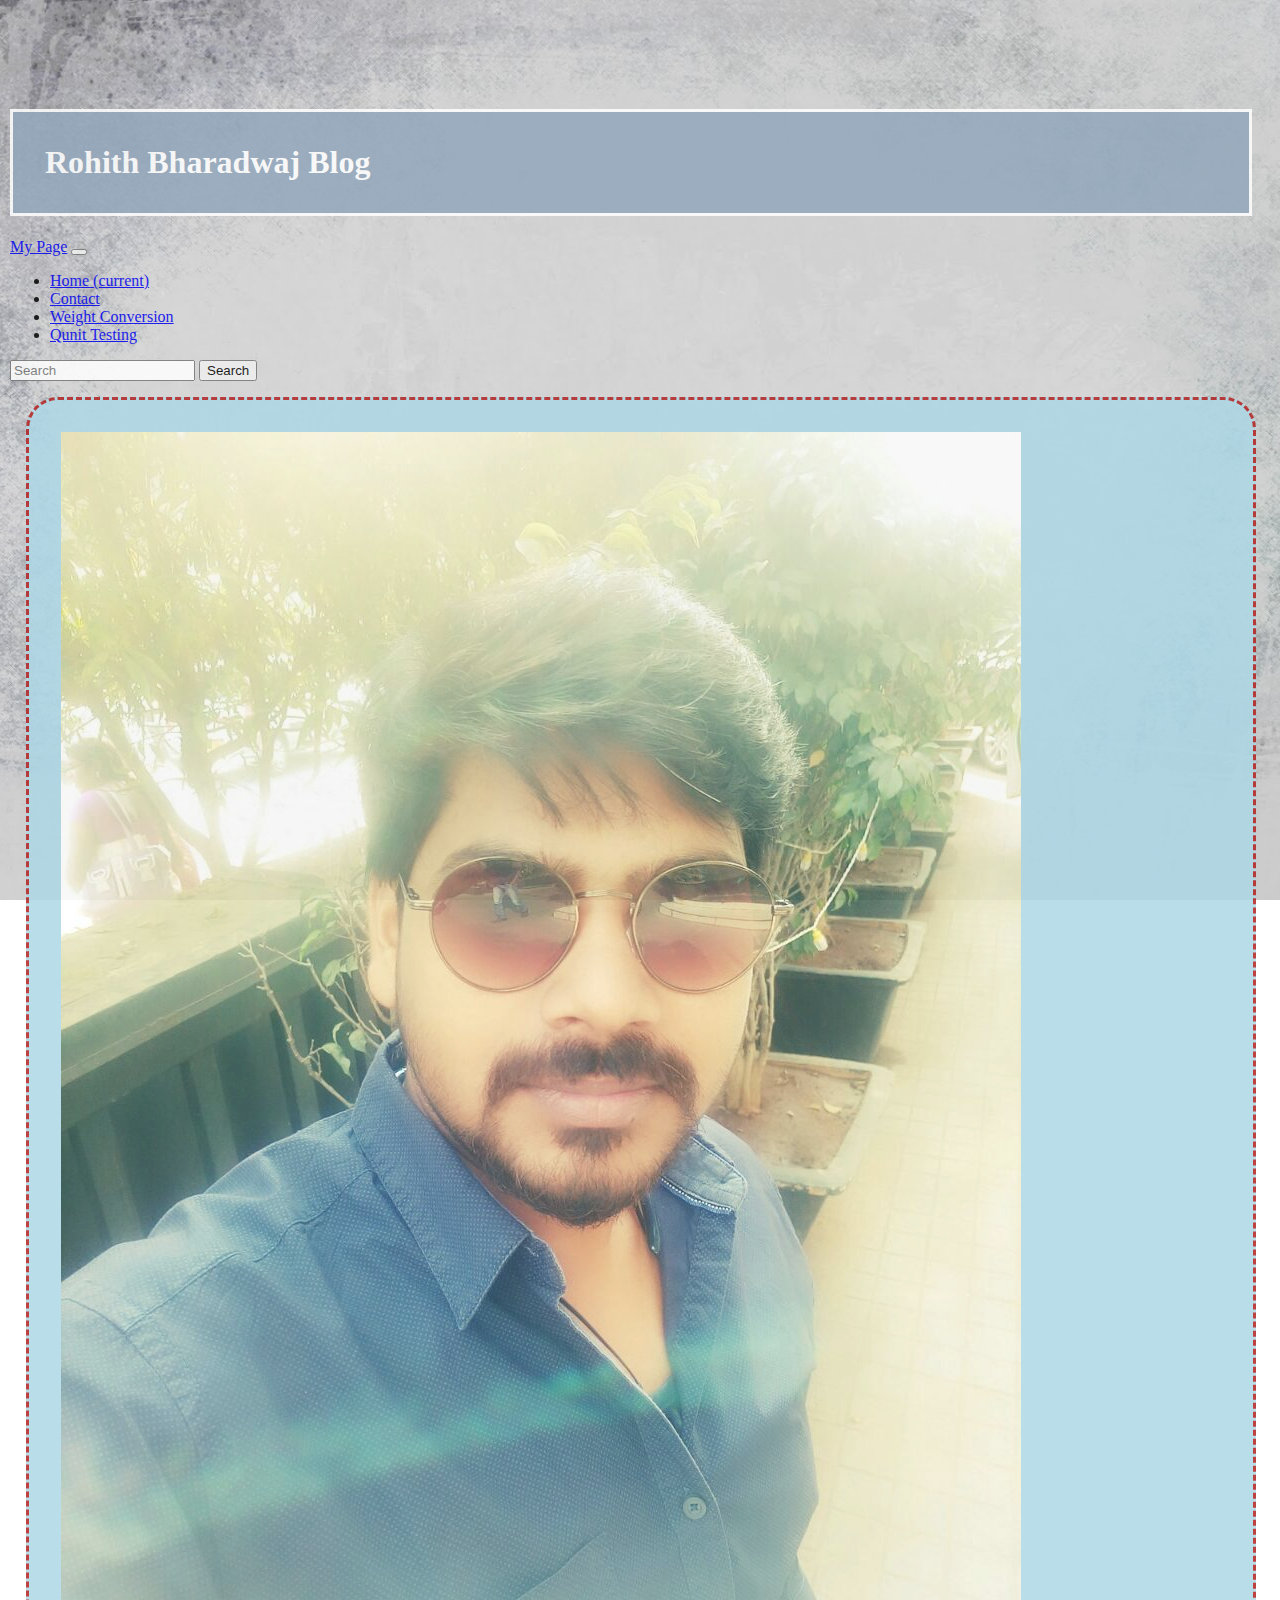
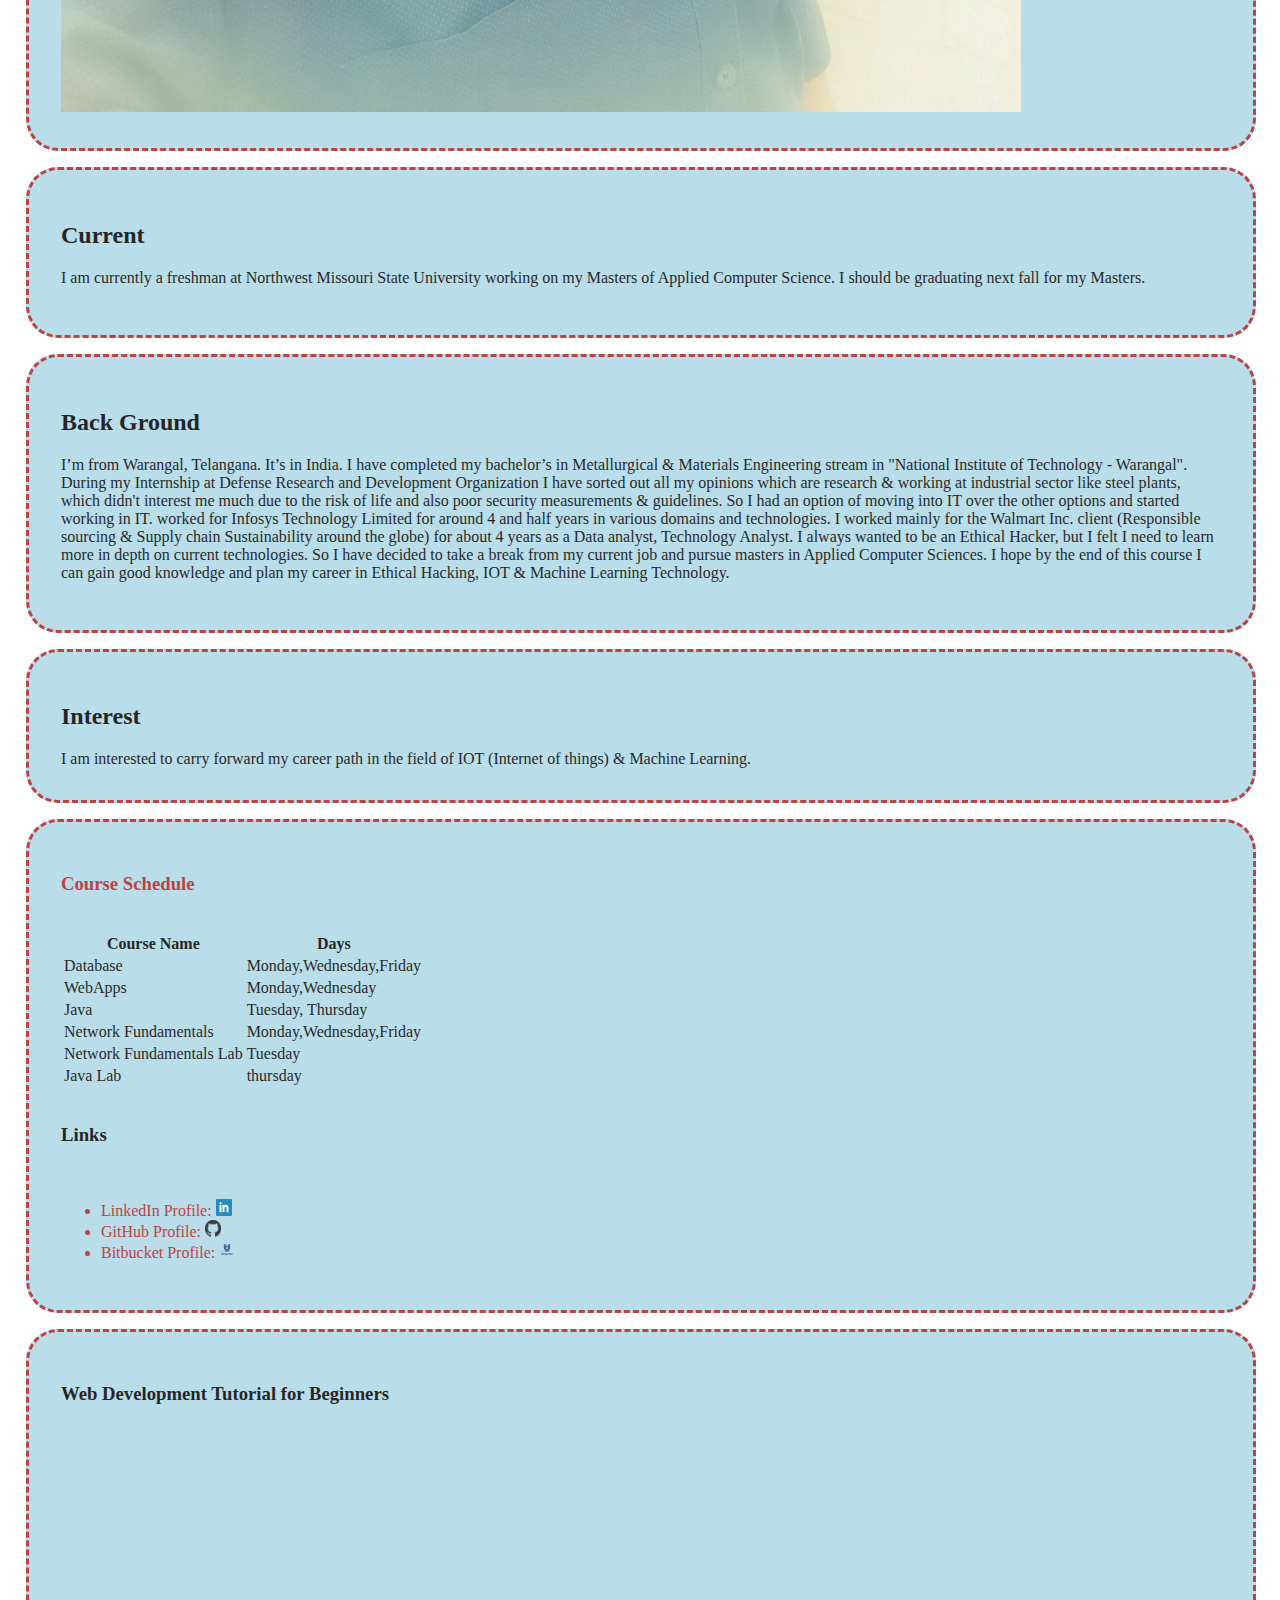
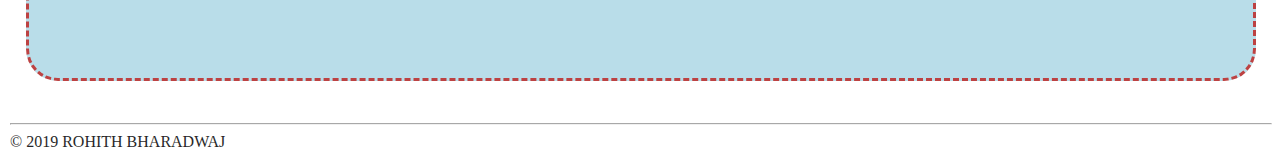
==== commit 6c297feb: "jquery and ajax changes" ====
--- a/index.html
+++ b/index.html
@@ -38,7 +38,10 @@
                       <a class="nav-link" href="contact.html">Contact</a>
                     </li>
                     <li class="nav-item">
-                      <a class="nav-link" href="converter.html">Conversion</a>
+                      <a class="nav-link" href="converter.html">Weight Conversion</a>
+                    </li>
+                    <li class="nav-item">
+                      <a class="nav-link" href="Qunit.html">Qunit Testing</a>
                     </li>
                   </ul>
                   <form class="form-inline mt-2 mt-md-0">
--- a/CSS/Rohith.css
+++ b/CSS/Rohith.css
@@ -60,4 +60,12 @@
   margin-right: 20px;
 
 }
+input[type=reset] {
+  background-color: #4CAF50;
+  color: white;
+  padding: 8px 15px;
+  border: none;
+  border-radius: 4px;
+  cursor: pointer;
+}
   